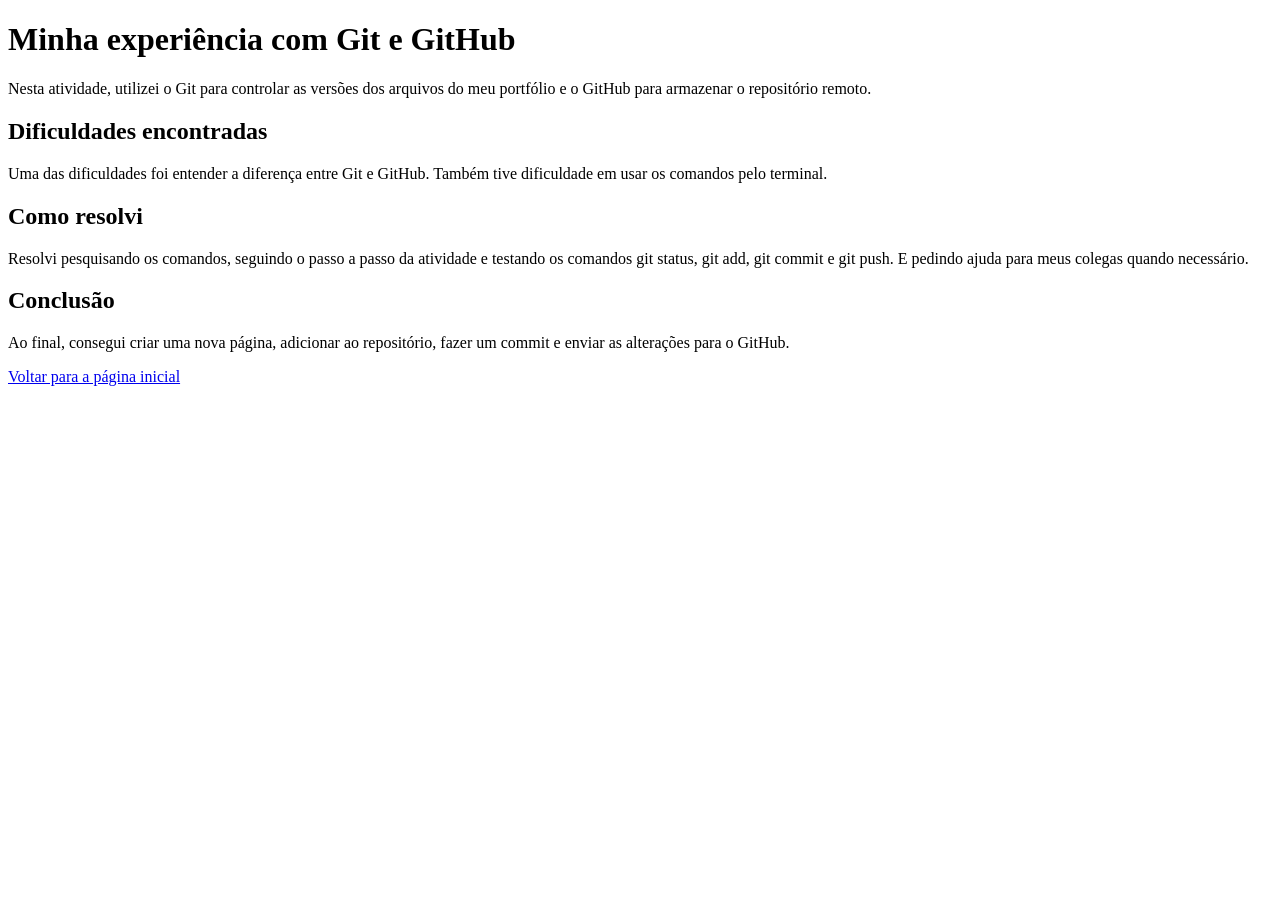
==== 1606/experiencia-git.html @ c32e0c26 "Adiciona página sobre experiência com Git" ====
<!DOCTYPE html>
<html lang="pt-BR">
<head>
 <meta charset="UTF-8">
 <title>Minha experiência com Git</title>
</head>
<body>
 <h1>Minha experiência com Git e GitHub</h1>
 <p>
 Nesta atividade, utilizei o Git para controlar as versões dos arquivos
 do meu portfólio e o GitHub para armazenar o repositório remoto.
 </p>
 <h2>Dificuldades encontradas</h2>
 <p>
 Uma das dificuldades foi entender a diferença entre Git e GitHub.
 Também tive dificuldade em usar os comandos pelo terminal.
 </p>
 <h2>Como resolvi</h2>
 <p>
 Resolvi pesquisando os comandos, seguindo o passo a passo da atividade
 e testando os comandos git status, git add, git commit e git push.
 E pedindo ajuda para meus colegas quando necessário.
 </p>
 <h2>Conclusão</h2>
 <p>
 Ao final, consegui criar uma nova página, adicionar ao repositório,
 fazer um commit e enviar as alterações para o GitHub.
 </p>
 <p>
 <a href="../index.html">Voltar para a página inicial</a>
 </p>
</body>
</html>
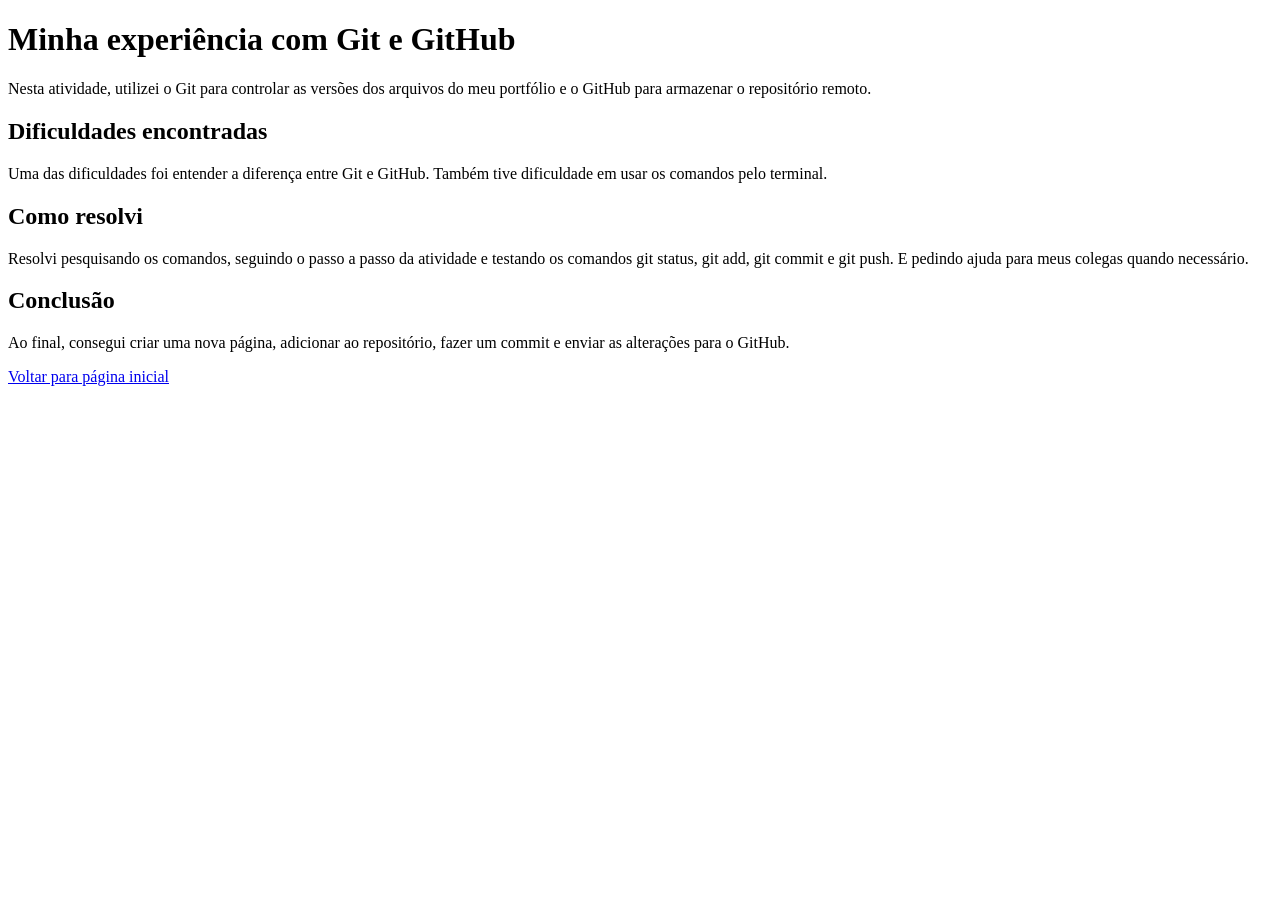
==== commit 79f65918: "Nova atividade adicionada" ====
--- a/1606/experiencia-git.html
+++ b/1606/experiencia-git.html
@@ -27,7 +27,7 @@
  fazer um commit e enviar as alterações para o GitHub.
  </p>
  <p>
- <a href="../index.html">Voltar para a página inicial</a>
+ <a href="../index.html">Voltar para página inicial</a>
  </p>
 </body>
 </html>
